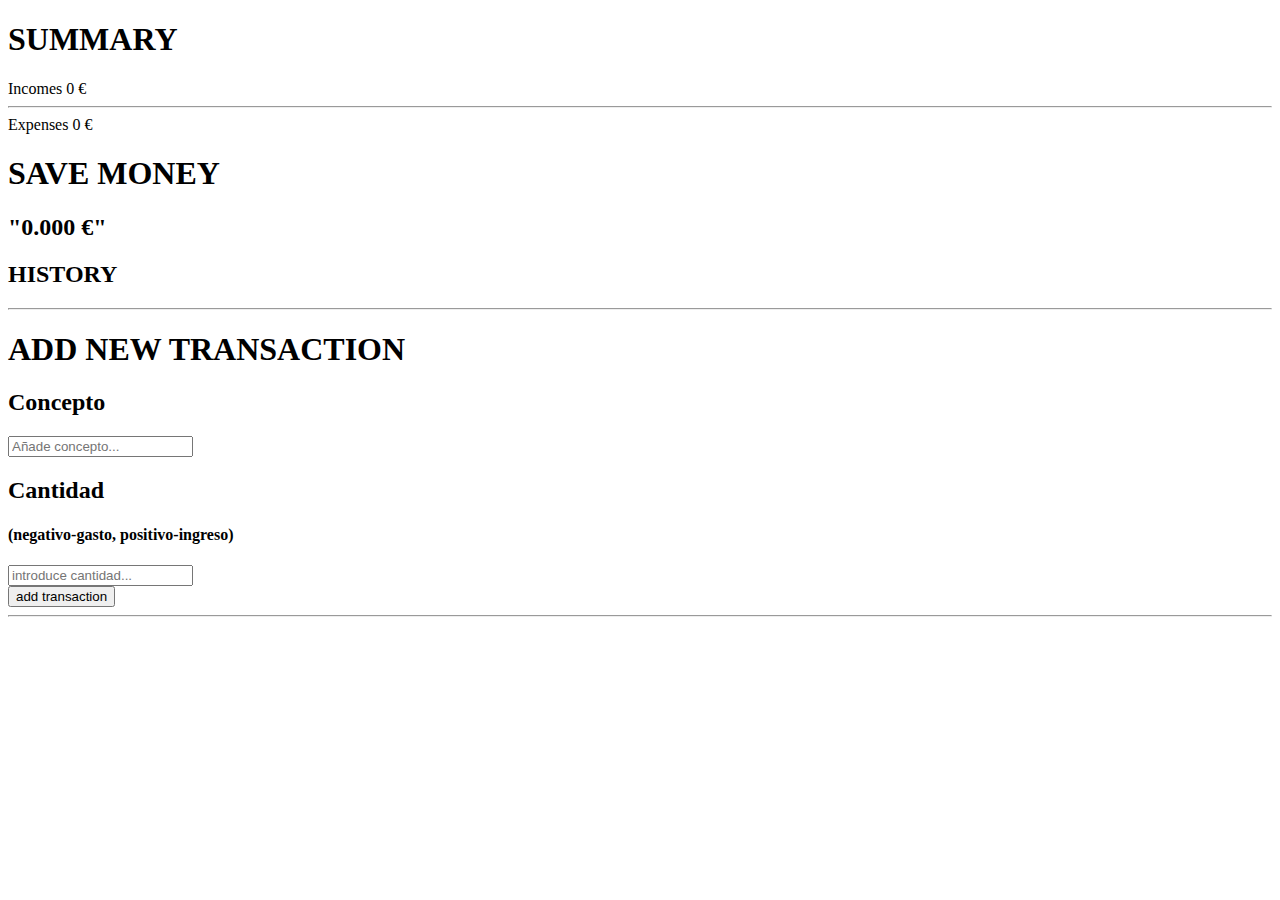
==== js-nav.html @ da9a07aa "modificación de cantidad a type number." ====
<!DOCTYPE html>
<html lang="en">
<head>
    <meta charset="UTF-8">
    <meta http-equiv="X-UA-Compatible" content="IE=edge">
    <meta name="viewport" content="width=device-width, initial-scale=1.0">
    <title>Document</title>
</head>
<body>
    <script src="./js-nav.js"></script>
    <div>
        <div>
            <h1>
                SUMMARY
            </h1>
            <span>
                <section>
                    <div class=""> 
                        <span>Incomes </span>
                        <span>0&nbsp;€</span>
                    </div>
                    <hr class=""> 
                    <div>
                        <span>Expenses</span>
                        <span>0&nbsp;€</span>
                    </div>
                </div>

                    <article>
                        <h1>SAVE MONEY</h1>
                        <h2>
                        "0.000&nbsp;€"  
                        </h2>
                    </article>
                </span>

                <div>
                    <h2 id="historialDisplay">HISTORY</h2>
                </div>
                <hr>

                <section>
                    <div>
                        <div>
                            <h1>ADD NEW TRANSACTION </h1>
                        <form novalidate>
                            <div>
                                <h2>Concepto</h2>
                                <input id="conceptInput" type="text" placeholder="Añade concepto..." />
                            </div>
                            <div>
                                <h2>Cantidad</h2>
                                <h4>(negativo-gasto, positivo-ingreso)</h4>
                                <input id="quantityInput" type="text" placeholder="introduce cantidad..." />
                            </div>
                           
                            <div>
                                <button type="submit" id="addTrans">add transaction</button>
                            </div>
                        </form>
                   
                </section>
                <hr>
        </div>
    </div>
    </body>
     
</html>
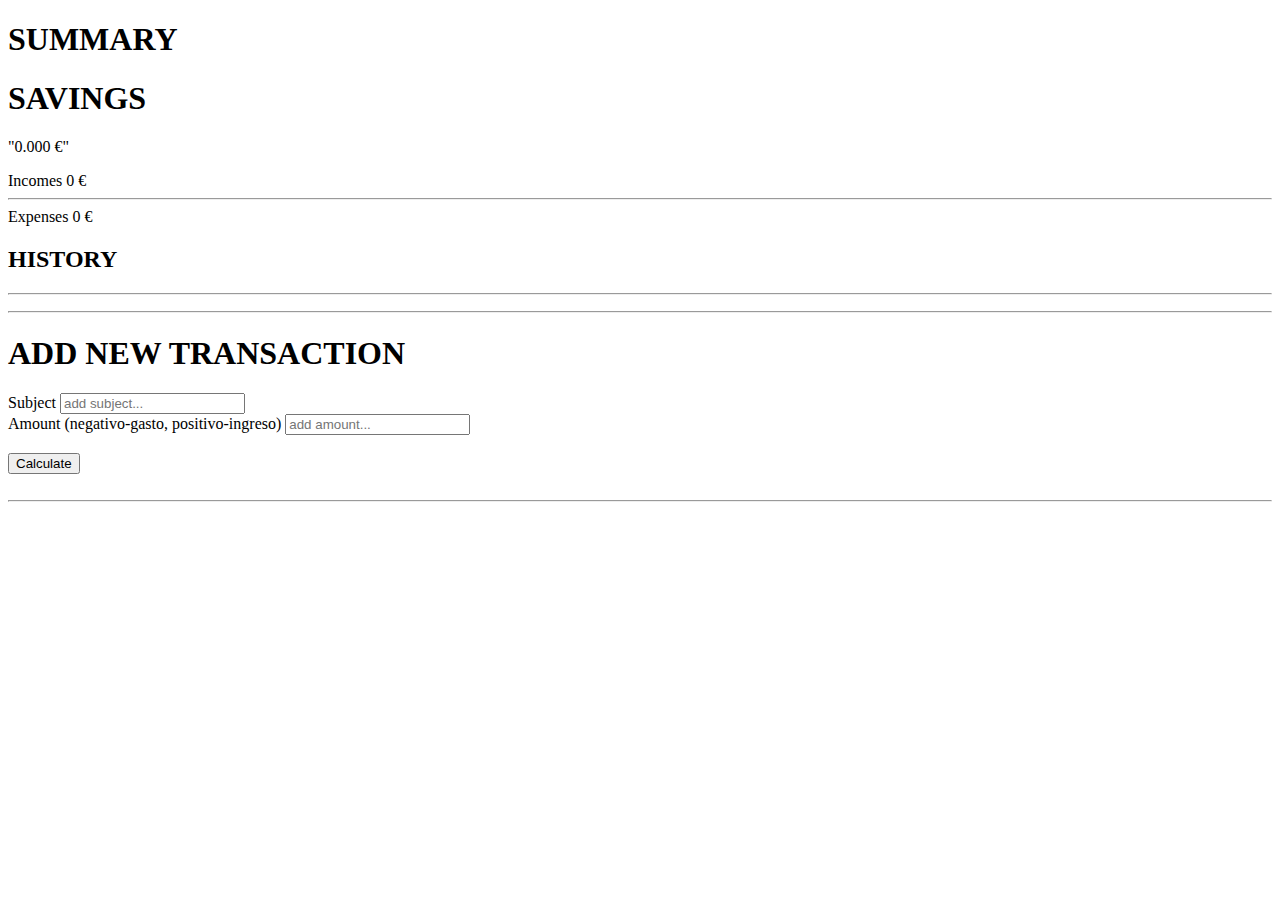
==== commit 26a2c5ef: "Guardar todas las variables. Capturar el evento." ====
--- a/js-nav.html
+++ b/js-nav.html
@@ -6,63 +6,68 @@
     <meta name="viewport" content="width=device-width, initial-scale=1.0">
     <title>Document</title>
 </head>
-<body>
-    <script src="./js-nav.js"></script>
-    <div>
+<body> 
+    <div class="container ">
         <div>
             <h1>
                 SUMMARY
             </h1>
-            <span>
+            <section>
+                <h1>SAVINGS</h1>
+                <p id="amountSaving">
+                "0.000&nbsp;€"  
+                </p>
+            </section>
                 <section>
-                    <div class=""> 
+                    <div class="" id="totalIncomes"> 
                         <span>Incomes </span>
-                        <span>0&nbsp;€</span>
+                        <span id="totalIncomes">0&nbsp;€</span>
                     </div>
-                    <hr class=""> 
-                    <div>
+                    <hr> 
+                    <div id="totalExpenses">
                         <span>Expenses</span>
                         <span>0&nbsp;€</span>
                     </div>
-                </div>
-
-                    <article>
-                        <h1>SAVE MONEY</h1>
-                        <h2>
-                        "0.000&nbsp;€"  
-                        </h2>
-                    </article>
-                </span>
-
-                <div>
-                    <h2 id="historialDisplay">HISTORY</h2>
-                </div>
-                <hr>
+                </section>
 
                 <section>
+                    <h2> HISTORY</h2>
+                    <hr>
+                    <ul id="hisList">
+                    </ul>
+                </section>
+                <hr>
+                <section>
                     <div>
-                        <div>
+                       <form novalidate id="addTrans">
                             <h1>ADD NEW TRANSACTION </h1>
-                        <form novalidate>
+                            <div id ="error-addTrans"></div>
                             <div>
-                                <h2>Concepto</h2>
-                                <input id="conceptInput" type="text" placeholder="Añade concepto..." />
+                                <label>Subject</label>
+                                <input 
+                                id="subjectInput" 
+                                type="text" 
+                                placeholder="add subject..." />
                             </div>
                             <div>
-                                <h2>Cantidad</h2>
-                                <h4>(negativo-gasto, positivo-ingreso)</h4>
-                                <input id="quantityInput" type="text" placeholder="introduce cantidad..." />
+                                <label>Amount</label>
+                                <label>(negativo-gasto, positivo-ingreso)</label>
+                                <input 
+                                id="amountInput" 
+                                type="number" 
+                                placeholder="add amount..." />
                             </div>
-                           
-                            <div>
-                                <button type="submit" id="addTrans">add transaction</button>
-                            </div>
+                           <br>
+                                <div>
+                                    <input type="submit" value="Calculate"/>
+                                </div>
+                            <br/>
                         </form>
-                   
                 </section>
                 <hr>
         </div>
     </div>
+    <script src="./js-nav.js"></script>
     </body>
      
 </html>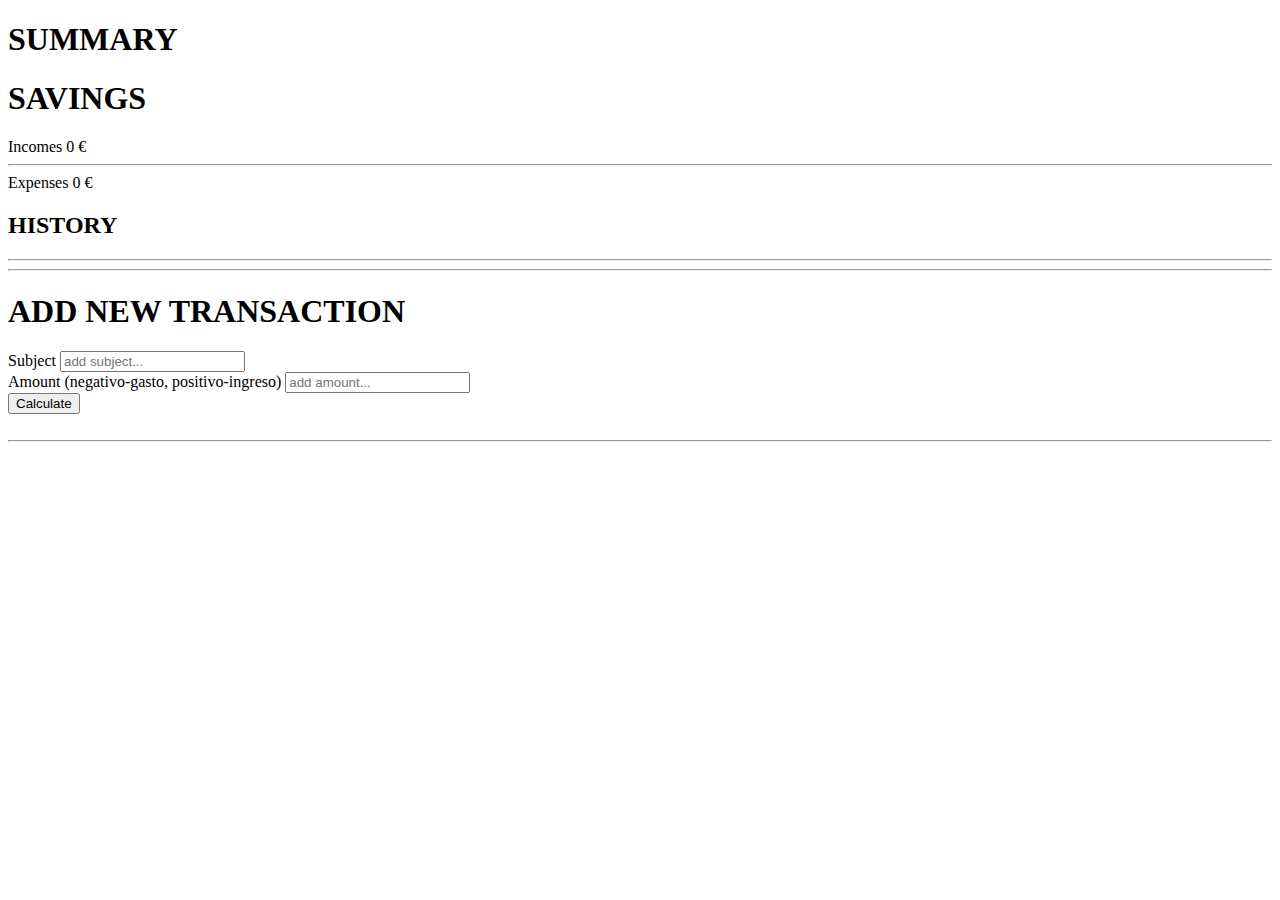
==== commit fadd5932: "Cambio algunos nombres del html." ====
--- a/js-nav.html
+++ b/js-nav.html
@@ -4,7 +4,7 @@
     <meta charset="UTF-8">
     <meta http-equiv="X-UA-Compatible" content="IE=edge">
     <meta name="viewport" content="width=device-width, initial-scale=1.0">
-    <title>Document</title>
+    <title>js-nav</title>
 </head>
 <body> 
     <div class="container ">
@@ -12,54 +12,48 @@
             <h1>
                 SUMMARY
             </h1>
-            <section>
+            <section id="mySavings">
                 <h1>SAVINGS</h1>
-                <p id="amountSaving">
-                "0.000&nbsp;€"  
-                </p>
+                <p id="totalSaving"></p>
             </section>
                 <section>
-                    <div class="" id="totalIncomes"> 
+                    <div class="" > 
                         <span>Incomes </span>
-                        <span id="totalIncomes">0&nbsp;€</span>
+                        <span id="incomes">0&nbsp;€</span>
                     </div>
                     <hr> 
-                    <div id="totalExpenses">
+                    <div >
                         <span>Expenses</span>
-                        <span>0&nbsp;€</span>
+                        <span id="expenses">0&nbsp;€</span>
                     </div>
                 </section>
-
-                <section>
-                    <h2> HISTORY</h2>
-                    <hr>
-                    <ul id="hisList">
-                    </ul>
+                <h2> HISTORY</h2>
+                <hr>
+                <section id="hisList">
                 </section>
                 <hr>
                 <section>
                     <div>
-                       <form novalidate id="addTrans">
+                       
                             <h1>ADD NEW TRANSACTION </h1>
-                            <div id ="error-addTrans"></div>
+                        <form novalidate id="addTrans">
                             <div>
-                                <label>Subject</label>
+                                <label for = "typeInput">Subject</label>
                                 <input 
-                                id="subjectInput" 
+                                id="typeInput" 
                                 type="text" 
                                 placeholder="add subject..." />
                             </div>
                             <div>
-                                <label>Amount</label>
+                                <label for="amountInput" >Amount</label>
                                 <label>(negativo-gasto, positivo-ingreso)</label>
                                 <input 
                                 id="amountInput" 
                                 type="number" 
                                 placeholder="add amount..." />
                             </div>
-                           <br>
                                 <div>
-                                    <input type="submit" value="Calculate"/>
+                                    <button type="submit" id="caculate">Calculate </button>
                                 </div>
                             <br/>
                         </form>
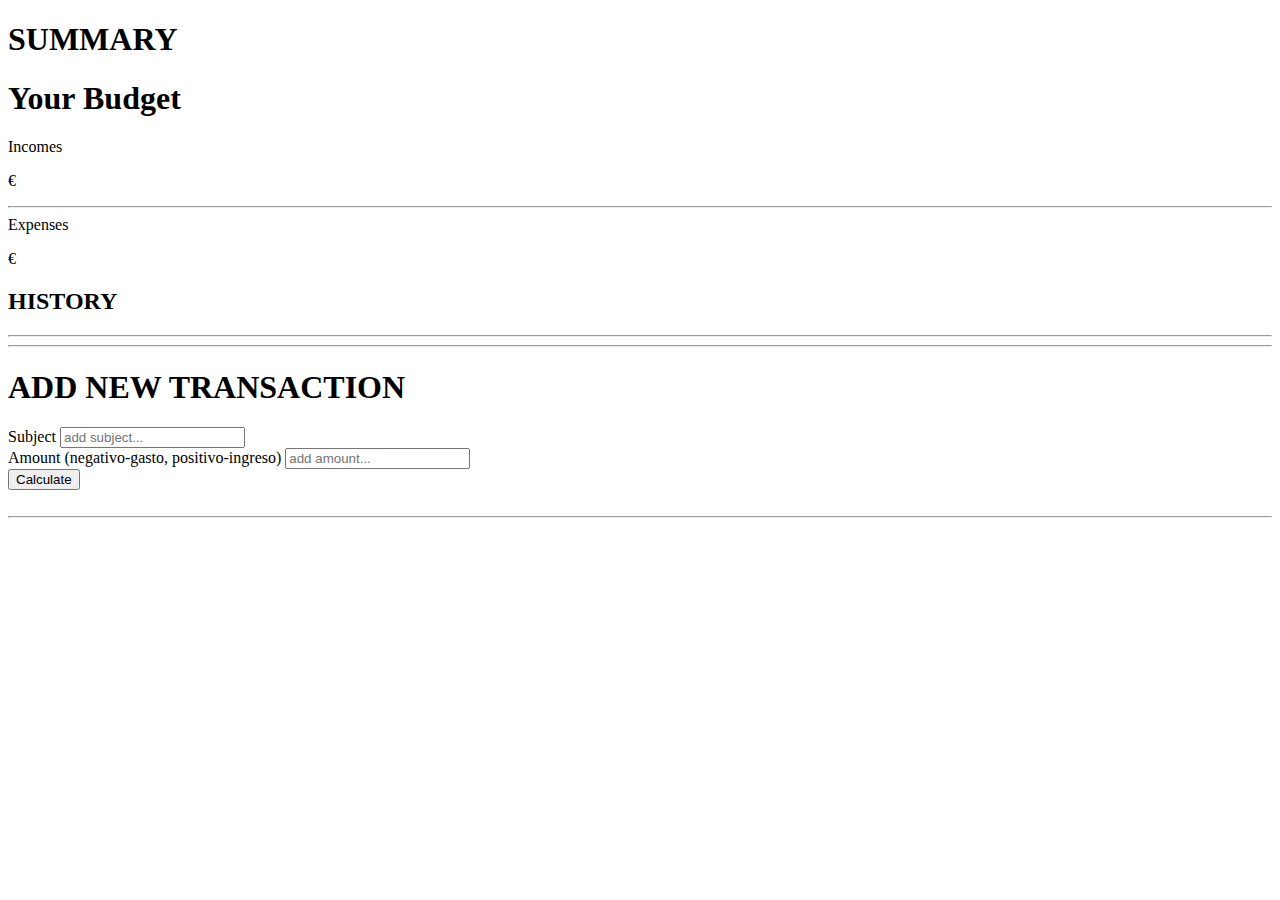
==== commit d6c24c1d: "agrego clases para hacer el css." ====
--- a/js-nav.html
+++ b/js-nav.html
@@ -7,61 +7,60 @@
     <title>js-nav</title>
 </head>
 <body> 
-    <div class="container ">
-        <div>
-            <h1>
-                SUMMARY
-            </h1>
-            <section id="mySavings">
-                <h1>SAVINGS</h1>
-                <p id="totalSaving"></p>
-            </section>
-                <section>
-                    <div class="" > 
-                        <span>Incomes </span>
-                        <span id="incomes">0&nbsp;€</span>
-                    </div>
-                    <hr> 
-                    <div >
-                        <span>Expenses</span>
-                        <span id="expenses">0&nbsp;€</span>
-                    </div>
+        <div class="right-container">
+            <div>
+                <h1>
+                    SUMMARY
+                </h1>
+                <section id="mySavings">
+                    <h1>Your Budget</h1>
+                    <p id="Saving"></p>
                 </section>
-                <h2> HISTORY</h2>
-                <hr>
-                <section id="hisList">
-                </section>
-                <hr>
-                <section>
-                    <div>
-                       
-                            <h1>ADD NEW TRANSACTION </h1>
-                        <form novalidate id="addTrans">
-                            <div>
-                                <label for = "typeInput">Subject</label>
-                                <input 
-                                id="typeInput" 
-                                type="text" 
-                                placeholder="add subject..." />
-                            </div>
-                            <div>
-                                <label for="amountInput" >Amount</label>
-                                <label>(negativo-gasto, positivo-ingreso)</label>
-                                <input 
-                                id="amountInput" 
-                                type="number" 
-                                placeholder="add amount..." />
-                            </div>
+                    <section>
+                        <div class="" > 
+                            <span>Incomes </span>
+                            <p class= "incomes" id="incomes">€</p>
+                        </div>
+                        <hr> 
+                        <div >
+                            <span>Expenses</span>
+                            <p id="expenses">€</p>
+                        </div>
+                    </section>
+                    <h2> HISTORY</h2>
+                    <hr>
+                    <section id="hisList">
+                    </section>
+                    <hr>
+                    <section>
+                        <div class="calc-container ">
+                                <h1>ADD NEW TRANSACTION </h1>
+                            <form novalidate id="addTrans">
                                 <div>
-                                    <button type="submit" id="caculate">Calculate </button>
+                                    <label for = "typeInput">Subject</label>
+                                    <input 
+                                    id="typeInput" 
+                                    type="text" 
+                                    placeholder="add subject..." />
                                 </div>
-                            <br/>
-                        </form>
-                </section>
-                <hr>
+                                <div>
+                                    <label for="amountInput" >Amount</label>
+                                    <label>(negativo-gasto, positivo-ingreso)</label>
+                                    <input 
+                                    id="amountInput" 
+                                    type="number" 
+                                    placeholder="add amount..." />
+                                </div>
+                                    <div>
+                                        <button type="submit" id="caculate">Calculate </button>
+                                    </div>
+                                <br/>
+                            </form>
+                    </section>
+                    <hr>
+            </div>
         </div>
-    </div>
-    <script src="./js-nav.js"></script>
+        <script src="./js-nav.js"></script>
     </body>
      
 </html>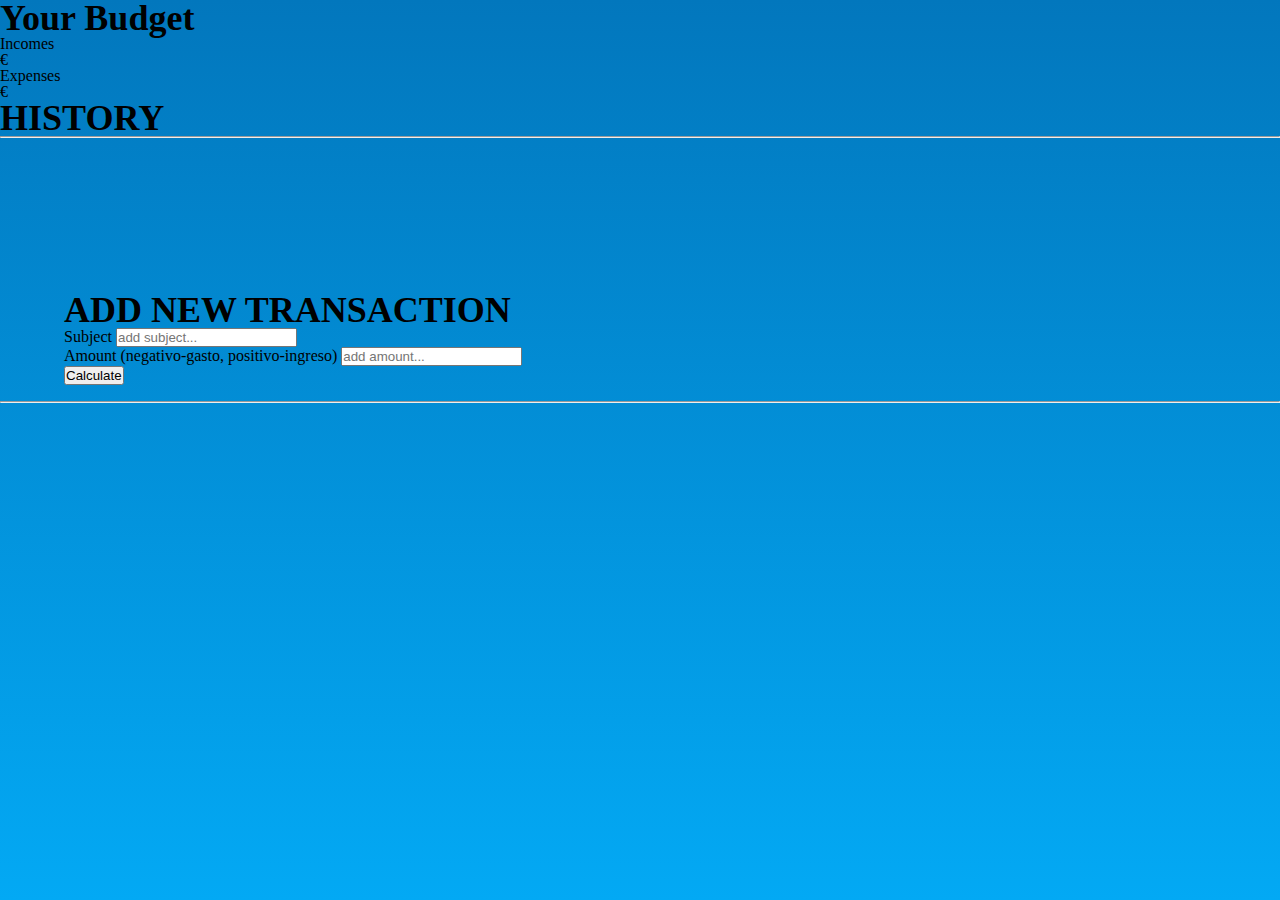
==== commit adfe709f: "modifico html con css" ====
--- a/js-nav.html
+++ b/js-nav.html
@@ -5,45 +5,46 @@
     <meta http-equiv="X-UA-Compatible" content="IE=edge">
     <meta name="viewport" content="width=device-width, initial-scale=1.0">
     <title>js-nav</title>
+    <link rel="stylesheet" href="reset.css">
+    <link rel="stylesheet" href="main.css">
 </head>
 <body> 
         <div class="right-container">
             <div>
-                <h1>
-                    SUMMARY
-                </h1>
-                <section id="mySavings">
-                    <h1>Your Budget</h1>
-                    <p id="Saving"></p>
-                </section>
+                <div class="budget__title">
+                    <h1 class="budget__title--month">Your Budget</h1>
+                    <p class="budget__value"id="Saving"></p>
+                </div>
                     <section>
-                        <div class="" > 
-                            <span>Incomes </span>
+                        <div class="styleInEx" > 
+                            <span class = "incomesExpense">Incomes </span>
                             <p class= "incomes" id="incomes">€</p>
                         </div>
-                        <hr> 
-                        <div >
-                            <span>Expenses</span>
+                        <div class="styleInEx">
+                            <span class = "incomesExpense">Expenses</span>
                             <p id="expenses">€</p>
                         </div>
                     </section>
-                    <h2> HISTORY</h2>
-                    <hr>
-                    <section id="hisList">
+
+                    <h1 clas="budget__title "> HISTORY</h1>
+                    
+                    <section  id="hisList">
                     </section>
+                    
+                    
                     <hr>
                     <section>
                         <div class="calc-container ">
                                 <h1>ADD NEW TRANSACTION </h1>
                             <form novalidate id="addTrans">
-                                <div>
+                                <div class = "styleInEx">
                                     <label for = "typeInput">Subject</label>
                                     <input 
                                     id="typeInput" 
                                     type="text" 
                                     placeholder="add subject..." />
                                 </div>
-                                <div>
+                                <div class = "styleInEx">
                                     <label for="amountInput" >Amount</label>
                                     <label>(negativo-gasto, positivo-ingreso)</label>
                                     <input 
@@ -51,8 +52,8 @@
                                     type="number" 
                                     placeholder="add amount..." />
                                 </div>
-                                    <div>
-                                        <button type="submit" id="caculate">Calculate </button>
+                                    <div class="button button1">
+                                        <button class="button" type="submit" id="caculate">Calculate </button>
                                     </div>
                                 <br/>
                             </form>
--- a/main.css
+++ b/main.css
@@ -0,0 +1,126 @@
+* {
+  margin: 0;
+  padding: 0;
+  box-sizing: border-box;
+}
+
+.clearfix::after {
+  content: "";
+  display: table;
+  clear: both;
+}
+
+body {
+  height: 100vh;
+  background-image: linear-gradient(#0277BD, #03A9F4);
+  background-size: cover;
+  background-position: center;
+  position: relative;
+}
+
+.right-container {
+  height: 100vh;
+  width: 100%;
+  position: relative;
+}
+
+h1 {
+  font-weight: 700;
+  font-size: 36px;
+}
+
+h2 {
+  font-size: 22px;
+  font-weight: 400;
+}
+
+.month-container {
+  padding-top: 25%;
+  padding-left: 5%;
+  padding-right: 5%;
+}
+
+.calc-container {
+  padding-top: 12%;
+  padding-left: 5%;
+  padding-right: 5%;
+}
+
+.fs-white {
+  color: #ffffff;
+}
+
+.fs-dark-grey {
+  color: #4e4e4e;
+}
+
+.budget-container {
+  display: inline-block;
+  background: #ffffff;
+  border-radius: 8px;
+  box-shadow: 0 6px 4px #000000;
+}
+
+.month-amount {
+  font-size: 36px;
+  font-weight: 700;
+}
+
+.bottom-border {
+  border-bottom: 1px solid #00446D;
+}
+
+.expense-row {
+  padding: 10px;
+}
+
+.expense-date {
+  color: #077CC1;
+}
+
+.expense-text {
+  color: #077CC1;
+}
+
+.expense-list {
+  overflow-y: scroll;
+}
+
+.fs-15 {
+  font-size: 15px;
+}
+
+.expense-value {
+  text-align: end;
+}
+
+.expense-saving {
+  color: #039300;
+}
+
+.expense-cost {
+  color: #E40000;
+}
+
+.expense-investment {
+  color: #f48803;
+}
+
+#expense-chart {
+  margin: 20% 0;
+}
+
+.btn-submit-expense {
+  border-radius: 50%;
+}
+
+.currency-select {
+  margin: 0 4%;
+}
+
+.selected-currency {
+  color: #ffffff;
+  font-size: 12px;
+  font-weight: 700;
+  margin-top: 1%;
+}
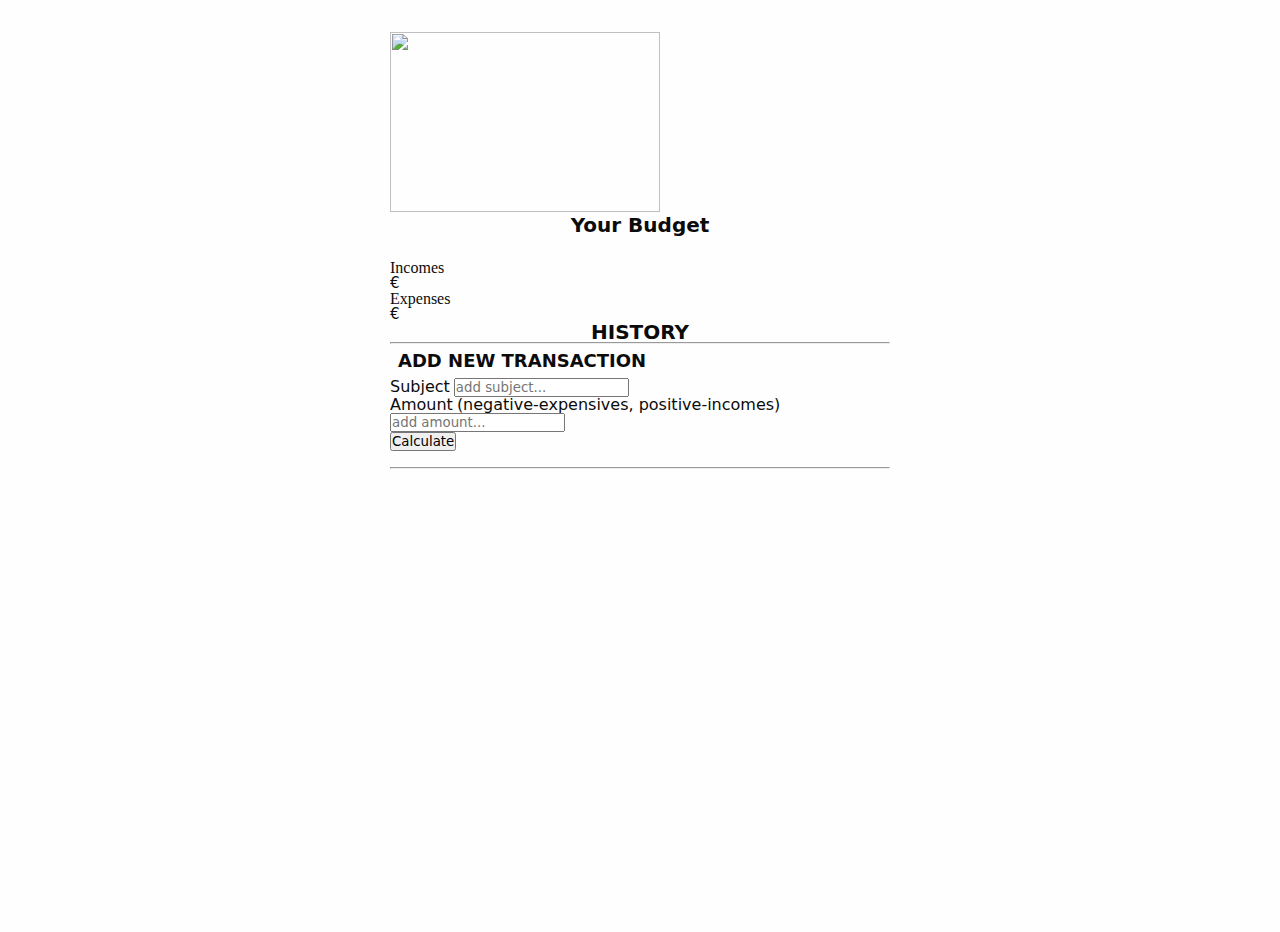
==== commit 49c8aa4d: "Actualizo html." ====
--- a/js-nav.html
+++ b/js-nav.html
@@ -4,59 +4,64 @@
     <meta charset="UTF-8">
     <meta http-equiv="X-UA-Compatible" content="IE=edge">
     <meta name="viewport" content="width=device-width, initial-scale=1.0">
-    <title>js-nav</title>
+    <title>js-nav con css</title>
     <link rel="stylesheet" href="reset.css">
     <link rel="stylesheet" href="main.css">
 </head>
 <body> 
-        <div class="right-container">
+    <div class="logo">
+        <img id="foto" 
+        src="imagenes/savingMoney.jpeg" width="270" height="180"/>
+    </div> 
+        <div>
             <div>
-                <div class="budget__title">
-                    <h1 class="budget__title--month">Your Budget</h1>
-                    <p class="budget__value"id="Saving"></p>
-                </div>
-                    <section>
-                        <div class="styleInEx" > 
-                            <span class = "incomesExpense">Incomes </span>
-                            <p class= "incomes" id="incomes">€</p>
-                        </div>
-                        <div class="styleInEx">
-                            <span class = "incomesExpense">Expenses</span>
-                            <p id="expenses">€</p>
-                        </div>
+                <section>
+                    <div class="titulo">
+                        <h1>Your Budget</h1>
+                        <p class="budget__value" id="Saving"></p>
+                    </div>
+
+                            <div class = "styleincexp"> 
+                                <span>Incomes </span>
+                                <p id="incomes">€</p>
+                            </div>
+                            <div class = "styleincexp">
+                                <span>Expenses</span>
+                                <p id="expenses">€</p>
+                            </div>
                     </section>
-
-                    <h1 clas="budget__title "> HISTORY</h1>
-                    
+                      
                     <section  id="hisList">
+                        <h1> HISTORY</h1>
                     </section>
                     
                     
                     <hr>
                     <section>
-                        <div class="calc-container ">
-                                <h1>ADD NEW TRANSACTION </h1>
+                        <div>
+                                <h2>ADD NEW TRANSACTION </h2>
                             <form novalidate id="addTrans">
-                                <div class = "styleInEx">
+                                <div>
                                     <label for = "typeInput">Subject</label>
                                     <input 
                                     id="typeInput" 
                                     type="text" 
                                     placeholder="add subject..." />
                                 </div>
-                                <div class = "styleInEx">
+                                <div>
                                     <label for="amountInput" >Amount</label>
-                                    <label>(negativo-gasto, positivo-ingreso)</label>
+                                    <label>(negative-expensives, positive-incomes)</label>
                                     <input 
                                     id="amountInput" 
                                     type="number" 
                                     placeholder="add amount..." />
                                 </div>
-                                    <div class="button button1">
-                                        <button class="button" type="submit" id="caculate">Calculate </button>
+                                    <div>
+                                        <button class="css-button-arrow--yellow " type="submit" id="caculate">Calculate </button>
                                     </div>
                                 <br/>
                             </form>
+                        </div>
                     </section>
                     <hr>
             </div>
--- a/main.css
+++ b/main.css
@@ -4,123 +4,96 @@
   box-sizing: border-box;
 }
 
-.clearfix::after {
-  content: "";
-  display: table;
-  clear: both;
+
+body {
+  color: rgb(12, 11, 11);
+  font-family: Open Sans;
+  font-size: 16px;
+  position: relative;
+  height: 100vh;
+  font-weight: 400;
+  background-color: #fefefe;
 }
 
-body {
-  height: 100vh;
-  background-image: linear-gradient(#0277BD, #03A9F4);
-  background-size: cover;
-  background-position: center;
-  position: relative;
+.budget__title {
+  font-size: 18px;
+  text-align: center;
+  margin-bottom: 10px;
+  font-weight: 300;
 }
 
-.right-container {
-  height: 100vh;
-  width: 100%;
-  position: relative;
+h1, h2, p, label, button, input {
+  font-family: "Calibre","Inter","San Francisco","SF Pro Text",-apple-system,system-ui,sans-serif;
 }
 
 h1 {
-  font-weight: 700;
-  font-size: 36px;
+  font-size: 20px;
+  font-weight: bolder;
+  text-align: center;
 }
 
 h2 {
-  font-size: 22px;
-  font-weight: 400;
+  font-size: 18px;
+  font-weight: bold;
+  padding: 0.5rem;
 }
 
-.month-container {
-  padding-top: 25%;
-  padding-left: 5%;
-  padding-right: 5%;
-}
 
-.calc-container {
-  padding-top: 12%;
-  padding-left: 5%;
-  padding-right: 5%;
-}
-
-.fs-white {
-  color: #ffffff;
-}
-
-.fs-dark-grey {
-  color: #4e4e4e;
-}
-
-.budget-container {
-  display: inline-block;
-  background: #ffffff;
-  border-radius: 8px;
-  box-shadow: 0 6px 4px #000000;
-}
-
-.month-amount {
-  font-size: 36px;
-  font-weight: 700;
-}
-
-.bottom-border {
-  border-bottom: 1px solid #00446D;
-}
-
-.expense-row {
-  padding: 10px;
-}
-
-.expense-date {
-  color: #077CC1;
-}
-
-.expense-text {
-  color: #077CC1;
-}
-
-.expense-list {
-  overflow-y: scroll;
-}
-
-.fs-15 {
+p {
   font-size: 15px;
 }
 
-.expense-value {
-  text-align: end;
+body{
+  margin: 0 auto;
+  min-width: 360px;
+  max-width: 500px;
+  margin-top: 2rem;
 }
 
-.expense-saving {
-  color: #039300;
+.budget__value {
+  font-weight: 300;
+  font-size: 46px;
+  text-align: center;
+  margin-bottom: 25px;
+  letter-spacing: 2px;
 }
-
-.expense-cost {
-  color: #E40000;
+.transactionConcept article {
+  border: solid 1px lightgray;
+  border-radius: 1rem;
+  padding: 1rem;
+  min-width: 360px;
+  max-width: 500px;
+  margin-top: 2rem;
 }
-
-.expense-investment {
-  color: #f48803;
+.styleInEx {
+display: flex;
+flex-wrap: wrap;
+justify-content: space-evenly;
+align-items: center;
+text-align: center;
+padding: 1rem;
+border: solid 1px lightgrey;
+margin: 0 3rem;
+box-shadow: 0px 0px 3px 1px lightgray;
 }
-
-#expense-chart {
-  margin: 20% 0;
+.button {
+  background-color: white; 
+  border: none;
+  color: rgb(2, 0, 0);
+  padding: 5px 20px;
+  text-align: center;
+  text-decoration: none;
+  display: inline-block;
+  font-size: 16px;
+  margin: 20px 2px;
+  cursor: pointer;
+  
 }
-
-.btn-submit-expense {
-  border-radius: 50%;
+.button1 {
+  background-color: white; 
+  color: black; 
+  border: 3px solid #99a9e9;
 }
-
-.currency-select {
-  margin: 0 4%;
-}
-
-.selected-currency {
-  color: #ffffff;
-  font-size: 12px;
-  font-weight: 700;
-  margin-top: 1%;
-}
+.incomesExpense {
+  font-family: "Calibre","Inter","San Francisco","SF Pro Text",-apple-system,system-ui,sans-serif;
+}